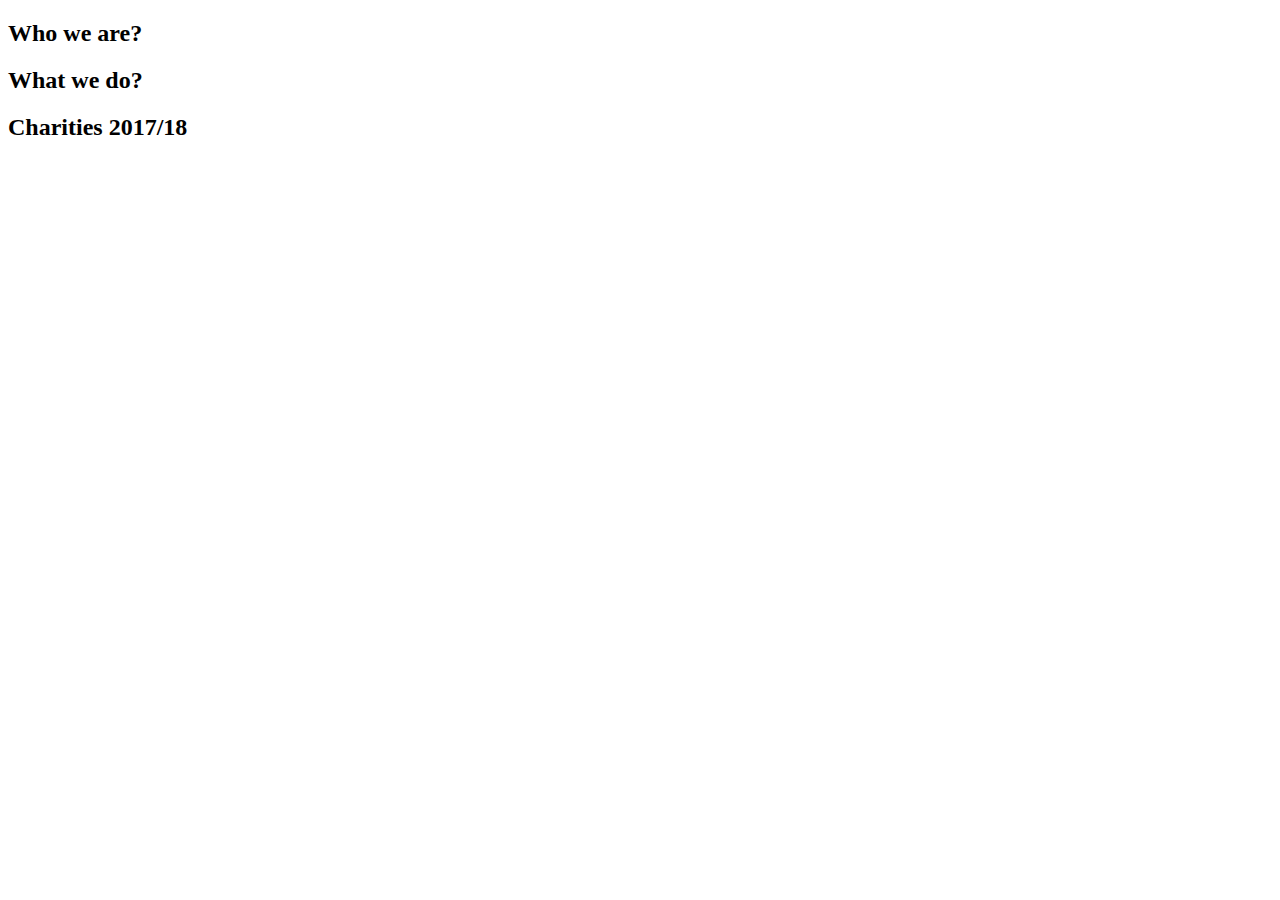
==== about.html @ b35ebd3e "CSS, homepage, and about page" ====
<!DOCTYPE html>
<html>
  <head>
    <title>KAOS Fashion Show</title>
    <link rel="stylesheet" type="text/css" href="css/styles.css">
  </head>

  <body>
    <h2>Who we are?</h2>
    <!-- Brief description of the society-->
    <h2>What we do?</h2>
    <!-- Fashion Show and other events-->
    <h2>Charities 2017/18</h2>
    <!-- what charities are they working with this year?-->
  </body>
</html>
---- css/styles.css ----
h1 {
  color: white;
  background-color: black;
  text-align: center;
}
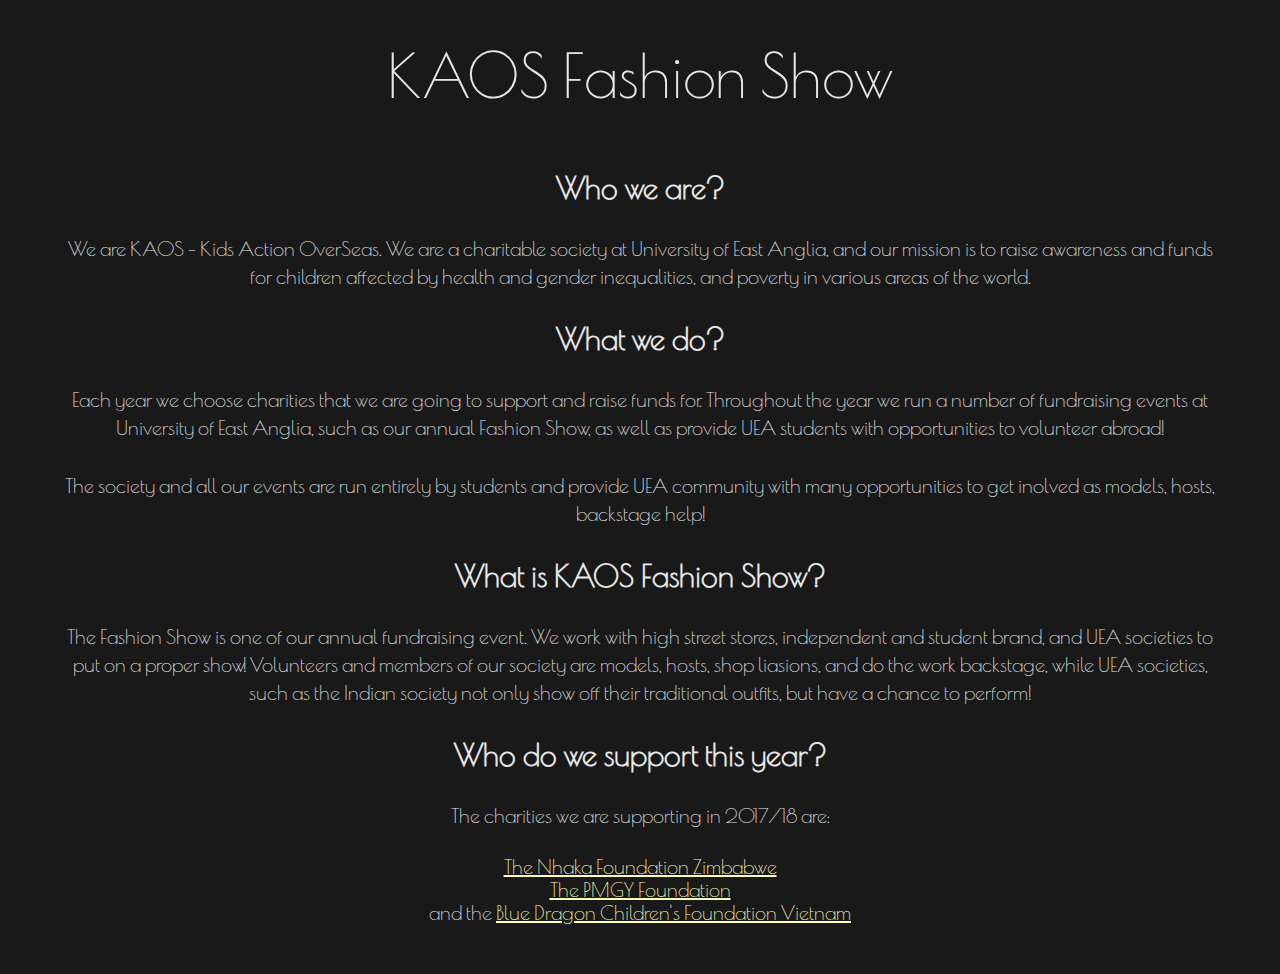
==== commit 5469bc75: "Content and main menu" ====
--- a/about.html
+++ b/about.html
@@ -2,15 +2,44 @@
 <html>
   <head>
     <title>KAOS Fashion Show</title>
+    <link href="css/bootstrap.min.css" rel="stylesheet">
     <link rel="stylesheet" type="text/css" href="css/styles.css">
+    <link href="https://fonts.googleapis.com/css?family=Poiret+One" rel="stylesheet">
+    <meta name="viewport" content="width=device-width, intial-scale=1.0">
   </head>
 
   <body>
+    <div class="header">
+      <h1>KAOS Fashion Show</h1>
+      <!-- Under that the social media buttons - this wil be the header-->
+    </div>
+<!-- main body -->
     <h2>Who we are?</h2>
-    <!-- Brief description of the society-->
+      <p>We are KAOS - Kids Action OverSeas. We are a charitable society at University of East Anglia,
+        and our mission is to raise awareness and funds for children affected by health and gender inequalities, and poverty
+        in various areas of the world.</p>
     <h2>What we do?</h2>
-    <!-- Fashion Show and other events-->
-    <h2>Charities 2017/18</h2>
-    <!-- what charities are they working with this year?-->
+      <p>Each year we choose charities that we are going to support and raise funds for. Throughout the year we run a number
+        of fundraising events at University of East Anglia, such as our annual Fashion Show, as well as provide UEA students with
+        opportunities to volunteer abroad!</p>
+      <p>The society and all our events are run entirely by students and provide UEA community with many opportunities
+        to get inolved as models, hosts, backstage help!</p>
+    <h2>What is KAOS Fashion Show?</h2>
+      <p>The Fashion Show is one of our annual fundraising event. We work with high street stores, independent
+        and student brand, and UEA societies to put on a proper show! Volunteers and members of our society are models,
+        hosts, shop liasions, and do the work backstage, while UEA societies, such as the Indian society not only
+        show off their traditional outfits, but have a chance to perform!</p>
+    <h2>Who do we support this year?</h2>
+      <p id="charities-list">The charities we are supporting in 2017/18 are:
+        <ul id="charities-list">
+          <li><a href="http://www.nhakafoundation.org/">The Nhaka Foundation Zimbabwe</a></li>
+          <li><a href="https://www.planmygapyear.co.uk/pmgy-foundation/">The PMGY Foundation</a></li>
+          <li>and the <a href="https://www.bluedragon.org/">Blue Dragon Children's Foundation Vietnam</a></li>
+        </ul>
+      </p>
+<!--footer-->
+    <div class="footer">
+    </div>
+
   </body>
 </html>
--- a/css/styles.css
+++ b/css/styles.css
@@ -1,5 +1,167 @@
+body {
+  background-color: #191919;
+  font-family: 'Poiret One', cursive;
+}
+
+
 h1 {
-  color: white;
-  background-color: black;
+  text-align: center;
+  font-family: 'Poiret One', cursive;
+  font-size: 60px;
+  font-weight: 500;
+  color: #e6e6e6;
+  padding-bottom: 20px;
+}
+
+/*
+.dropbtn {
+  background-color: inherit;
+  color: #e6e6e6;
+  padding: 16px;
+  font-size: 20px;
+  border: none;
   text-align: center;
 }
+
+.dropdown {
+  position: relative;
+  display: inline-block;
+}
+
+.dropdown-content {
+  display: none;
+  position: absolute;
+  background-color: inherit;
+  min-width: 160px;
+  box-shadow: 0px 8px 16px 0px rgba(0,0,0,0.2);
+  z-index: 1;
+}
+
+.dropdown-content a {
+  color: black;
+  padding: 12px 16px;
+  text-decoration: none;
+  display: block;
+}
+
+.dropdown-content a:hover {background-color: #ddd}
+
+.dropdown:hover .dropdown-content {
+  display: block;
+}
+
+.dropdown:hover .dropbtn {
+  background-color: #grey;
+}
+*/
+
+h2 {
+  text-align: center;
+  font-family: 'Poiret One', cursive;
+  font-size: 30px;
+  color: #e6e6e6;
+}
+
+p {
+  text-align: center;
+  font-family: 'Poiret One', cursive;
+  font-size: 20px;
+  color: #e6e6e6;
+  padding: 5px 55px;
+  line-height: 1.4;
+}
+
+iframe {
+  padding-bottom: 20px;
+}
+
+ul {
+  list-style-type: none;
+  text-align: justify;
+  font-size: 20px;
+  color: #e6e6e6;
+  padding: 0px 60px;
+}
+
+a:link {
+  color: #ffffb3;
+}
+a:visited {
+  color: #e6e6e6;
+}
+a:hover {
+  color: #ffbf80;
+}
+
+.row {
+  display: flex;
+  flex-wrap: wrap;
+  padding: 0;
+}
+
+.column {
+  flex: 50%;
+  max-width: 50%;
+  align-items: center;
+}
+
+.nav li {
+  margin-bottom: 0;
+  padding: 0;
+  display: inline;
+}
+
+
+#charities-list {
+  text-align: center;
+}
+
+#menu {
+  width: 667px;
+  height: auto;
+  margin: 0px;
+  margin-bottom: -2px;
+  opacity: 0.3;
+  filter: alpha(opacity=30);
+}
+
+#menu:hover {
+  opacity: 1.0;
+  filter: alpha(opacity=100);
+}
+
+.container {
+  position: relative;
+}
+
+.center {
+  position: absolute;
+  top: 50%;
+  left: 50%;
+  transform: translate(-50%, -50%);
+  font-size: 40px;
+  font-weight: bold;
+  color: #e6e6e6;
+  text-shadow: 3px 2px black;
+}
+
+
+@media (max-width: 600px) {
+  h1 {
+    font-size: 35px;
+    margin-top: 15px;
+  }
+  h2 {
+    font-size: 25px;
+    margin: 20px 0px 20px 0px;
+  }
+  p {
+    font-size: 18px;
+    line-height: normal;
+    padding: 0px 35px;
+  }
+  .column {
+    flex: 100%;
+    max-width: 100%;
+  }
+}
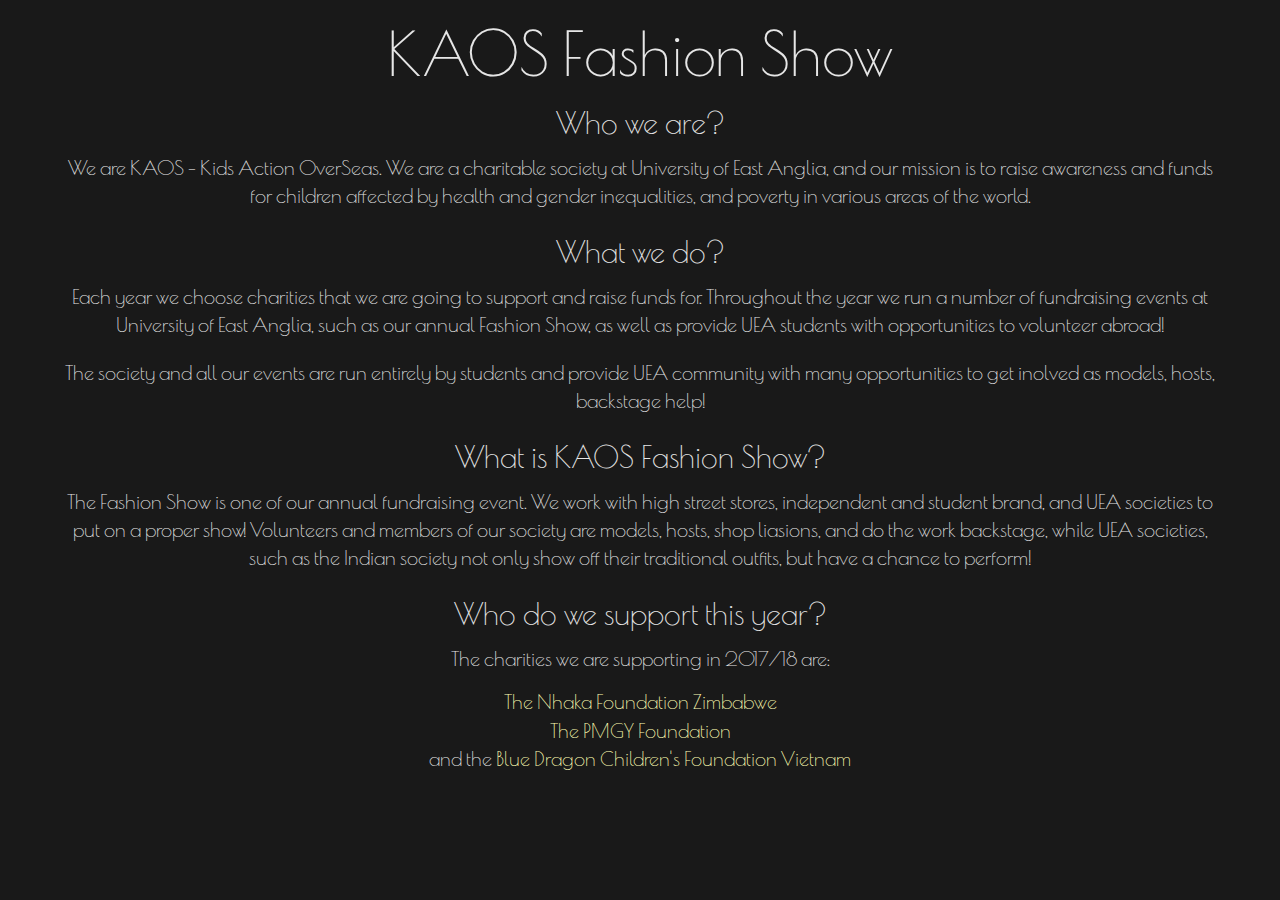
==== commit b7fa7698: "Update about.html" ====
--- a/about.html
+++ b/about.html
@@ -15,7 +15,8 @@
     </div>
 <!-- main body -->
     <h2>Who we are?</h2>
-      <p>We are KAOS - Kids Action OverSeas. We are a charitable society at University of East Anglia,
+      <p>We are KAOS - Kids Action OverSeas. 
+        We are a charitable society at University of East Anglia,
         and our mission is to raise awareness and funds for children affected by health and gender inequalities, and poverty
         in various areas of the world.</p>
     <h2>What we do?</h2>
--- a/css/styles.css
+++ b/css/styles.css
@@ -3,6 +3,14 @@
   font-family: 'Poiret One', cursive;
 }
 
+section {
+  width: 100%;
+/*  margin: 0;
+  max-width: none; */
+  height: 100vh;
+}
+
+#title { margin-top: 25%; /*margin-bottom:25%;*/}
 
 h1 {
   text-align: center;
@@ -10,7 +18,7 @@
   font-size: 60px;
   font-weight: 500;
   color: #e6e6e6;
-  padding-bottom: 20px;
+  /*padding-bottom: 20px;*/
 }
 
 /*
@@ -145,8 +153,11 @@
   text-shadow: 3px 2px black;
 }
 
+.center a { text-decoration: none;}
 
-@media (max-width: 600px) {
+.center a:hover {color: #e6e6e6;}
+
+@media (max-width: 600px){
   h1 {
     font-size: 35px;
     margin-top: 15px;
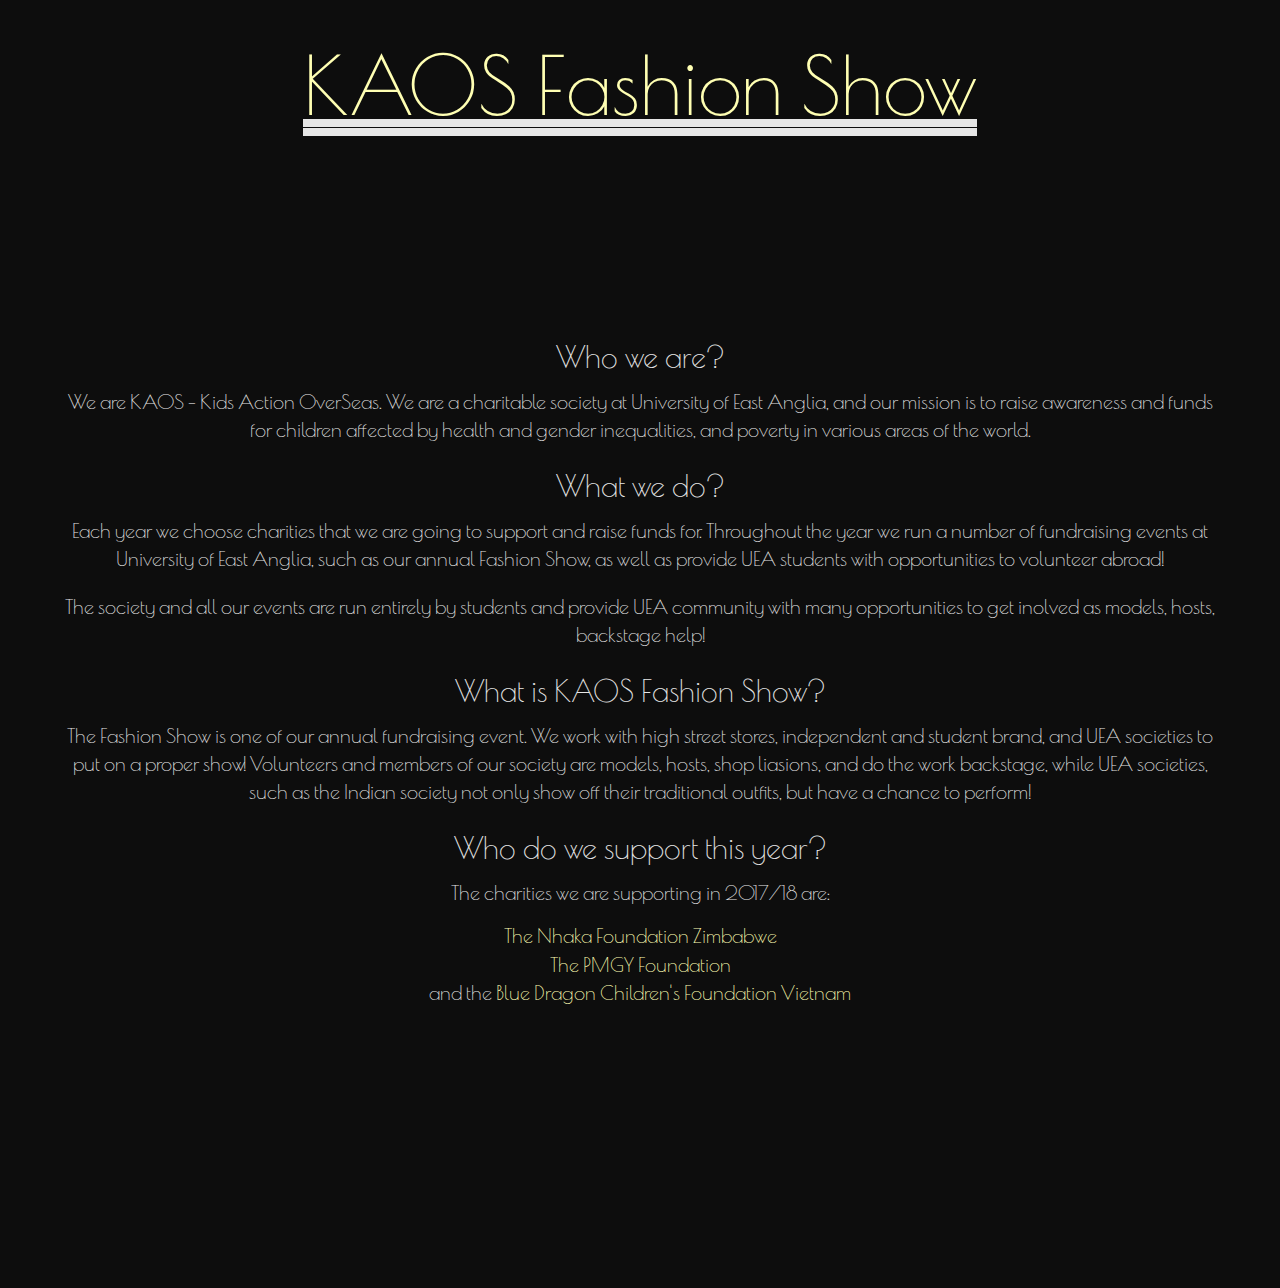
==== commit b04331d9: "Changed index page" ====
--- a/about.html
+++ b/about.html
@@ -9,13 +9,12 @@
   </head>
 
   <body>
-    <div class="header">
-      <h1>KAOS Fashion Show</h1>
-      <!-- Under that the social media buttons - this wil be the header-->
+    <div id="header">
+      <h1><a href="index.html">KAOS Fashion Show</a></h1>
     </div>
 <!-- main body -->
     <h2>Who we are?</h2>
-      <p>We are KAOS - Kids Action OverSeas. 
+      <p>We are KAOS - Kids Action OverSeas.
         We are a charitable society at University of East Anglia,
         and our mission is to raise awareness and funds for children affected by health and gender inequalities, and poverty
         in various areas of the world.</p>
--- a/css/styles.css
+++ b/css/styles.css
@@ -1,67 +1,45 @@
 body {
-  background-color: #191919;
+  background-color: rgb(13,13,13);
   font-family: 'Poiret One', cursive;
 }
 
 section {
   width: 100%;
-/*  margin: 0;
+/* margin: 0;
   max-width: none; */
   height: 100vh;
 }
 
-#title { margin-top: 25%; /*margin-bottom:25%;*/}
+.header {
+  height: 90px;
+  width: 100%;
+  padding-top: 10px;
+  color: rgba(255,255,255,1);
+  background-color: rgba(0,0,0,1);
+  background: linear-gradient(bottom, rgba(0,0,0,1), rgba(0,0,0,.4));
+  background: -webkit-linear-gradient(bottom, rgba(0,0,0,1), rgba(0,0,0,.4));
+  background: -moz-linear-gradient(bottom, rgba(0,0,0,1), rgba(0,0,0,.4));
+}
 
 h1 {
   text-align: center;
   font-family: 'Poiret One', cursive;
-  font-size: 60px;
+  padding: 5px 0px;
+  font-size: 80px;
   font-weight: 500;
-  color: #e6e6e6;
-  /*padding-bottom: 20px;*/
-}
-
-/*
-.dropbtn {
-  background-color: inherit;
-  color: #e6e6e6;
-  padding: 16px;
-  font-size: 20px;
-  border: none;
-  text-align: center;
-}
-
-.dropdown {
-  position: relative;
-  display: inline-block;
-}
-
-.dropdown-content {
-  display: none;
-  position: absolute;
-  background-color: inherit;
-  min-width: 160px;
-  box-shadow: 0px 8px 16px 0px rgba(0,0,0,0.2);
-  z-index: 1;
-}
-
-.dropdown-content a {
-  color: black;
-  padding: 12px 16px;
-  text-decoration: none;
-  display: block;
-}
-
-.dropdown-content a:hover {background-color: #ddd}
-
-.dropdown:hover .dropdown-content {
-  display: block;
-}
-
-.dropdown:hover .dropbtn {
-  background-color: #grey;
-}
-*/
+  text-decoration: underline;
+  text-decoration-style: double;
+  line-height: 1.5;
+  color: #e6e6e6;
+}
+
+h1 a {
+  color: #e6e6e6;
+}
+
+h1 a:hover{
+  color: #e6e6e6;
+}
 
 h2 {
   text-align: center;
@@ -77,6 +55,46 @@
   color: #e6e6e6;
   padding: 5px 55px;
   line-height: 1.4;
+}
+
+#header {
+  padding: 0;
+  height: 300px;
+  width: 100%;
+}
+
+.footer {
+  position: absolute;
+  padding-top:250px;
+  text-align: center;
+  width: 100%;
+  margin-bottom:10px;
+}
+
+
+.contact {
+  position: fixed;
+  bottom: 5%;
+  width: 50%;
+  font-family: 'Poiret One', cursive;
+  font-size: 18px;
+  color: #e6e6e6;
+  margin-bottom: 10px;
+}
+
+input {
+  box-sizing border-box;
+  padding: 10px 20px;
+}
+
+.container-check {
+  display: block;
+  position: relative;
+  cursor: pointer;
+  -webkit-user-select: none;
+  -moz-user-select: none;
+  -ms-user-select: none;
+  user-select: none;
 }
 
 iframe {
@@ -111,6 +129,7 @@
   flex: 50%;
   max-width: 50%;
   align-items: center;
+  align-content: center;
 }
 
 .nav li {
@@ -118,7 +137,6 @@
   padding: 0;
   display: inline;
 }
-
 
 #charities-list {
   text-align: center;
@@ -157,14 +175,65 @@
 
 .center a:hover {color: #e6e6e6;}
 
+
+/*Brands grid gallery styling*/
+* {
+    box-sizing: border-box;
+}
+
+
+.header {
+    text-align: center;
+    padding: 32px;
+}
+
+.row2 {
+    display: -ms-flexbox; /* IE10 */
+    display: flex;
+    -ms-flex-wrap: wrap; /* IE10 */
+    flex-wrap: wrap;
+    padding: 0 4px;
+}
+
+.column2 {
+-ms-flex: 25%; /* IE10 */
+flex: 25%;
+max-width: 25%;
+padding: 0 4px;
+}
+
+.column2 img {
+margin-top: 8px;
+vertical-align: middle;
+}
+
+@media (max-width: 800px) {
+  .column2 {
+    -ms-flex: 50%;
+    flex: 50%;
+    max-width: 50%;
+  }
+}
+
+@media (max-width: 600px) {
+  .column2 {
+    -ms-flex: 100%;
+    flex: 100%;
+    max-width: 100%;
+  }
+}
+
+/* media tag for index file */
 @media (max-width: 600px){
   h1 {
     font-size: 35px;
-    margin-top: 15px;
+    margin-top: 15%;
+    text-align: center;
   }
   h2 {
     font-size: 25px;
     margin: 20px 0px 20px 0px;
+    text-align: center;
   }
   p {
     font-size: 18px;
@@ -175,4 +244,8 @@
     flex: 100%;
     max-width: 100%;
   }
-}
+
+  .row {
+    text-align: center;
+  }
+}
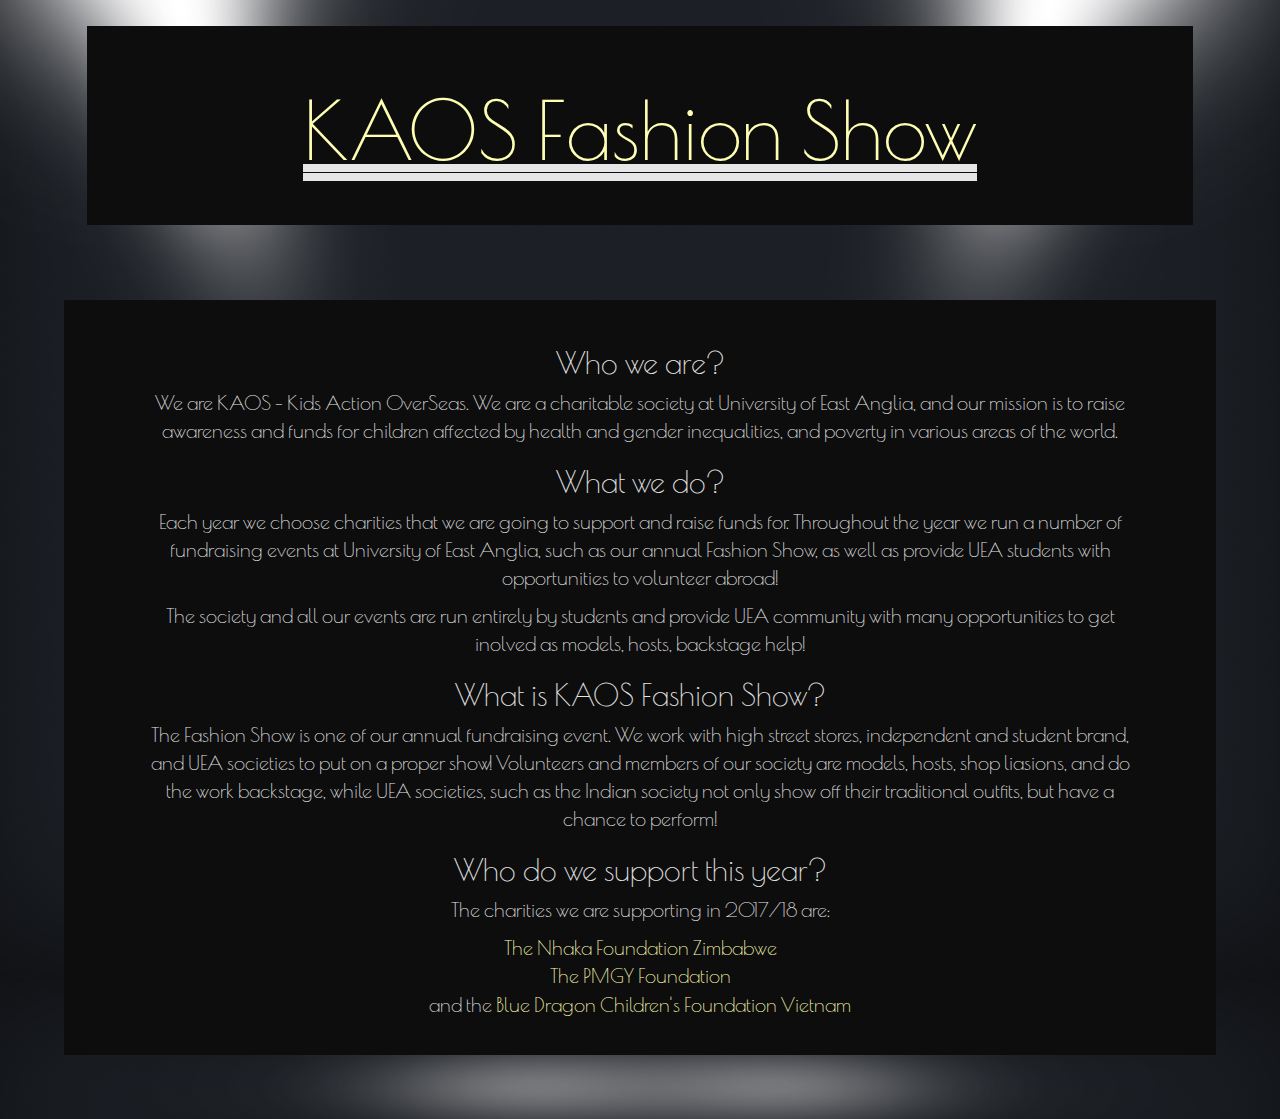
==== commit feae75af: "Styling of content pages" ====
--- a/about.html
+++ b/about.html
@@ -5,14 +5,17 @@
     <link href="css/bootstrap.min.css" rel="stylesheet">
     <link rel="stylesheet" type="text/css" href="css/styles.css">
     <link href="https://fonts.googleapis.com/css?family=Poiret+One" rel="stylesheet">
-    <meta name="viewport" content="width=device-width, intial-scale=1.0">
+    <meta name="viewport" content="width=device-width", intial-scale="1.0">
   </head>
 
   <body>
     <div id="header">
+      <div class="text">
       <h1><a href="index.html">KAOS Fashion Show</a></h1>
     </div>
+    </div>
 <!-- main body -->
+    <div class="text">
     <h2>Who we are?</h2>
       <p>We are KAOS - Kids Action OverSeas.
         We are a charitable society at University of East Anglia,
@@ -37,8 +40,6 @@
           <li>and the <a href="https://www.bluedragon.org/">Blue Dragon Children's Foundation Vietnam</a></li>
         </ul>
       </p>
-<!--footer-->
-    <div class="footer">
     </div>
 
   </body>
--- a/css/styles.css
+++ b/css/styles.css
@@ -1,6 +1,8 @@
 body {
   background-color: rgb(13,13,13);
   font-family: 'Poiret One', cursive;
+  background-image: url(../images/02.jpg);
+  background-size: cover;
 }
 
 section {
@@ -10,21 +12,9 @@
   height: 100vh;
 }
 
-.header {
-  height: 90px;
-  width: 100%;
-  padding-top: 10px;
-  color: rgba(255,255,255,1);
-  background-color: rgba(0,0,0,1);
-  background: linear-gradient(bottom, rgba(0,0,0,1), rgba(0,0,0,.4));
-  background: -webkit-linear-gradient(bottom, rgba(0,0,0,1), rgba(0,0,0,.4));
-  background: -moz-linear-gradient(bottom, rgba(0,0,0,1), rgba(0,0,0,.4));
-}
-
 h1 {
   text-align: center;
   font-family: 'Poiret One', cursive;
-  padding: 5px 0px;
   font-size: 80px;
   font-weight: 500;
   text-decoration: underline;
@@ -53,12 +43,21 @@
   font-family: 'Poiret One', cursive;
   font-size: 20px;
   color: #e6e6e6;
-  padding: 5px 55px;
+  padding: 0px 55px;
   line-height: 1.4;
 }
 
+.text { /* styles content to stand out against background*/
+  background-color: rgb(13,13,13);
+  padding: 2%;
+  margin-left: 5%;
+  margin-right: 5%;
+  margin-bottom: 5%;
+}
+
 #header {
-  padding: 0;
+  margin: 0;
+  padding: 2%;
   height: 300px;
   width: 100%;
 }
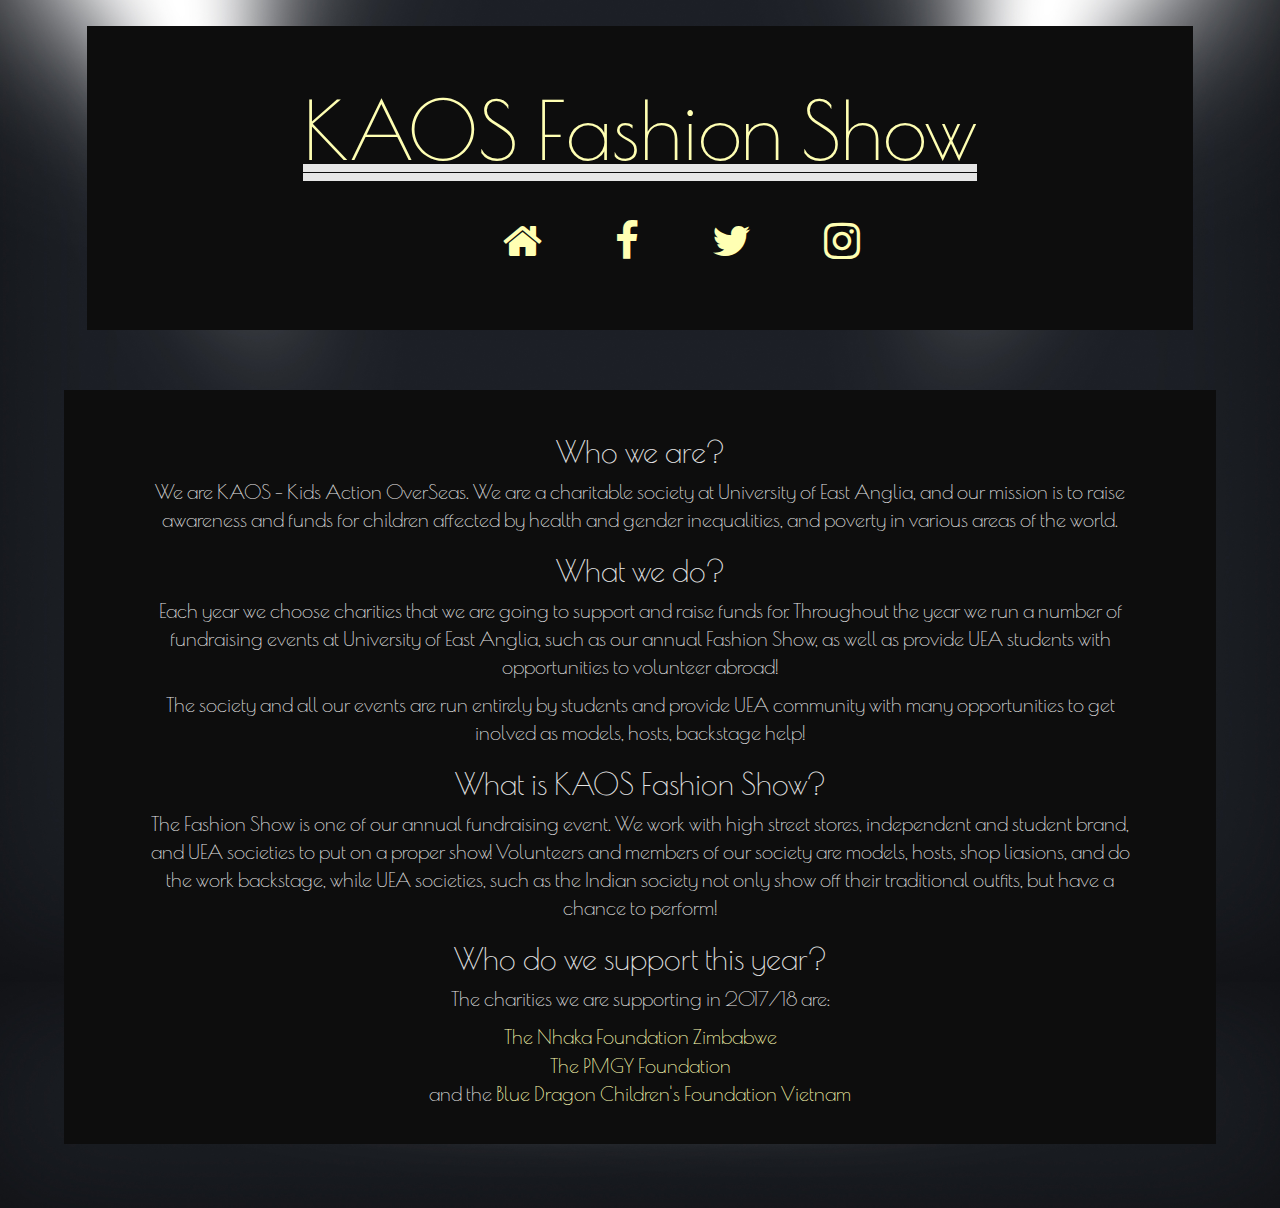
==== commit da1188b1: "Styling for social media button and contact form" ====
--- a/about.html
+++ b/about.html
@@ -5,13 +5,25 @@
     <link href="css/bootstrap.min.css" rel="stylesheet">
     <link rel="stylesheet" type="text/css" href="css/styles.css">
     <link href="https://fonts.googleapis.com/css?family=Poiret+One" rel="stylesheet">
+    <link rel="stylesheet" href="https://cdnjs.cloudflare.com/ajax/libs/font-awesome/4.7.0/css/font-awesome.min.css">
     <meta name="viewport" content="width=device-width", intial-scale="1.0">
   </head>
 
   <body>
     <div id="header">
-      <div class="text">
+    <div class="text">
       <h1><a href="index.html">KAOS Fashion Show</a></h1>
+      <div class="container">
+      <div class="row">
+      <div class="col-md-12">
+        <a href="index.html" class="fa fa-home fa-3x"></a>
+        <a href="https://www.facebook.com/UEA-KAOS-782429208465894/" class="fa fa-facebook fa-3x"></a>
+        <a href="https://twitter.com/kaos_uea?lang=en" class="fa fa-twitter fa-3x"></a>
+        <a href="https://www.instagram.com/ueakaos/?hl=en" class="fa fa-instagram fa-3x"></a>
+      </div>
+      </div>
+      </div>
+      </div>
     </div>
     </div>
 <!-- main body -->
@@ -33,8 +45,8 @@
         hosts, shop liasions, and do the work backstage, while UEA societies, such as the Indian society not only
         show off their traditional outfits, but have a chance to perform!</p>
     <h2>Who do we support this year?</h2>
-      <p id="charities-list">The charities we are supporting in 2017/18 are:
-        <ul id="charities-list">
+      <p class="charities-list">The charities we are supporting in 2017/18 are:
+        <ul class="charities-list">
           <li><a href="http://www.nhakafoundation.org/">The Nhaka Foundation Zimbabwe</a></li>
           <li><a href="https://www.planmygapyear.co.uk/pmgy-foundation/">The PMGY Foundation</a></li>
           <li>and the <a href="https://www.bluedragon.org/">Blue Dragon Children's Foundation Vietnam</a></li>
@@ -42,5 +54,6 @@
       </p>
     </div>
 
+
   </body>
 </html>
--- a/css/styles.css
+++ b/css/styles.css
@@ -58,8 +58,46 @@
 #header {
   margin: 0;
   padding: 2%;
+  margin-bottom: 7%;
   height: 300px;
   width: 100%;
+}
+
+/*Social buttons*/
+.fa {
+  padding: 20px;
+  margin-right: 30px;
+  margin-bottom: 2%;
+  font-size: 30px;
+  /*width: 50px;*/
+  text-align: center;
+  text-decoration: none;
+  border-radius: 50%;
+}
+
+.fa:hover {
+  opacity: 0.7;
+}
+
+/*Home*/
+.fa-home {
+  color: white;
+}
+/*Facebook*/
+.fa-facebook {
+  color: white;
+}
+/*Twitter*/
+.fa-twitter {
+  color: white;
+}
+/*Instagram*/
+.fa-instagram {
+  color: white;
+}
+
+.col-md-12 {
+  text-align: center;
 }
 
 .footer {
@@ -100,13 +138,6 @@
   padding-bottom: 20px;
 }
 
-ul {
-  list-style-type: none;
-  text-align: justify;
-  font-size: 20px;
-  color: #e6e6e6;
-  padding: 0px 60px;
-}
 
 a:link {
   color: #ffffb3;
@@ -137,8 +168,16 @@
   display: inline;
 }
 
-#charities-list {
-  text-align: center;
+.charities-list {
+  text-align: center;
+}
+
+ul {
+  list-style-type: none;
+  text-align: justify;
+  font-size: 20px;
+  color: #e6e6e6;
+  padding: 0px 60px;
 }
 
 #menu {
@@ -206,6 +245,7 @@
 vertical-align: middle;
 }
 
+/*media tag for the brands gllery*/
 @media (max-width: 800px) {
   .column2 {
     -ms-flex: 50%;
@@ -222,7 +262,7 @@
   }
 }
 
-/* media tag for index file */
+/* media tag for other content */
 @media (max-width: 600px){
   h1 {
     font-size: 35px;
@@ -243,8 +283,7 @@
     flex: 100%;
     max-width: 100%;
   }
-
-  .row {
-    text-align: center;
-  }
-}
+  .fa {
+    font-size:20px;
+    padding:10px;
+  }
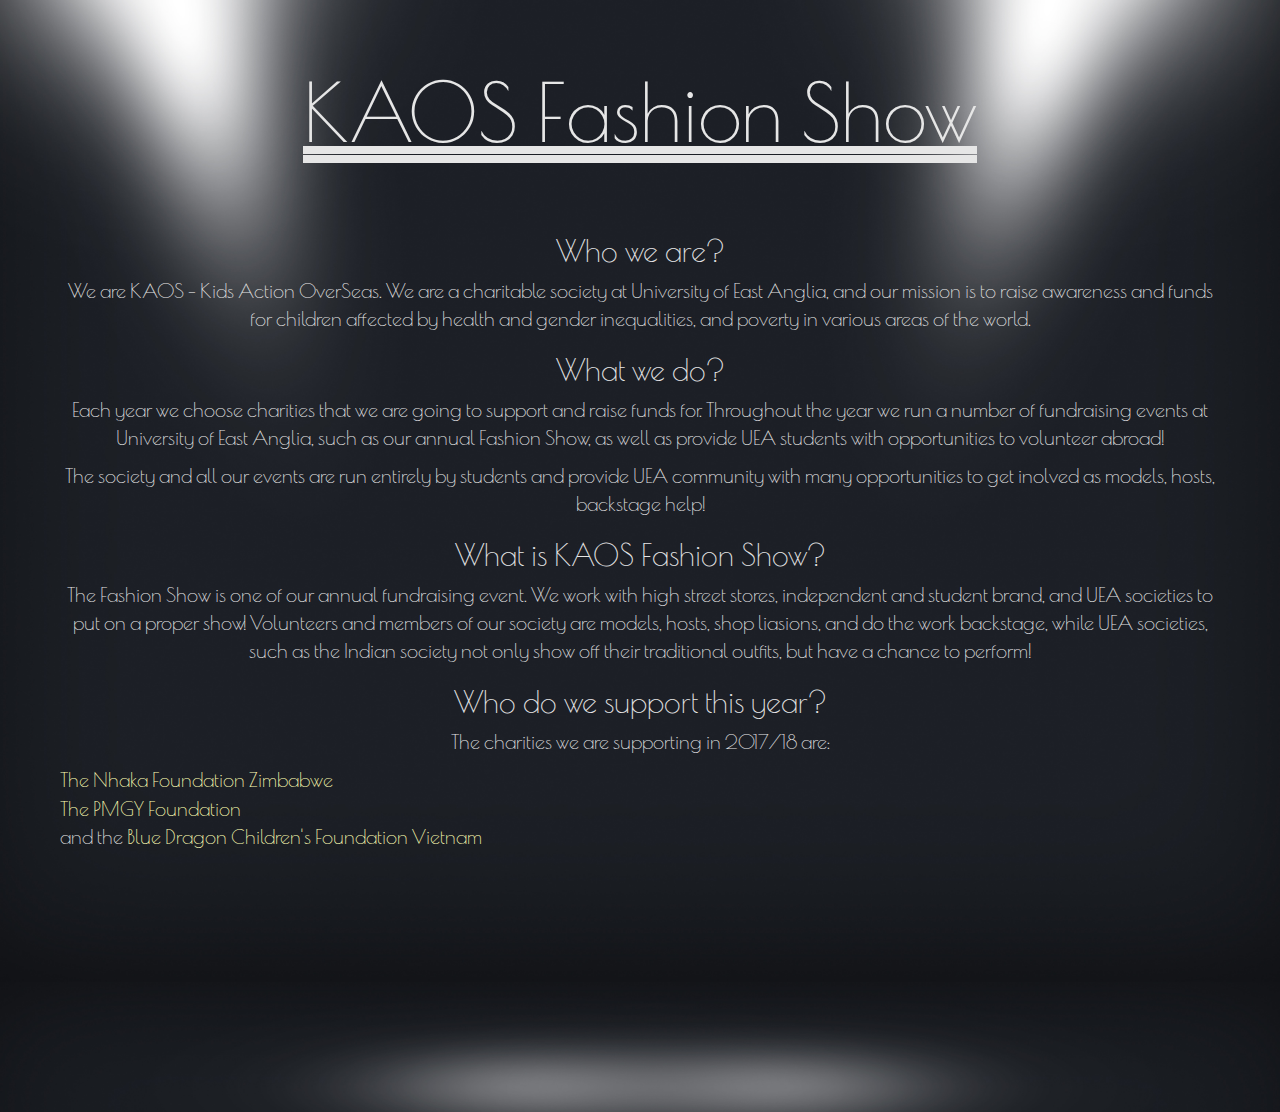
==== commit 07a3e02d: "Merge b7fa769877a043ae09394a06a8eca5fd0e64c82a into e0e2f363e6f70fe42fb316000e5af66136bf2fb2" ====
--- a/about.html
+++ b/about.html
@@ -5,31 +5,17 @@
     <link href="css/bootstrap.min.css" rel="stylesheet">
     <link rel="stylesheet" type="text/css" href="css/styles.css">
     <link href="https://fonts.googleapis.com/css?family=Poiret+One" rel="stylesheet">
-    <link rel="stylesheet" href="https://cdnjs.cloudflare.com/ajax/libs/font-awesome/4.7.0/css/font-awesome.min.css">
-    <meta name="viewport" content="width=device-width", intial-scale="1.0">
+    <meta name="viewport" content="width=device-width, intial-scale=1.0">
   </head>
 
   <body>
-    <div id="header">
-    <div class="text">
-      <h1><a href="index.html">KAOS Fashion Show</a></h1>
-      <div class="container">
-      <div class="row">
-      <div class="col-md-12">
-        <a href="index.html" class="fa fa-home fa-3x"></a>
-        <a href="https://www.facebook.com/UEA-KAOS-782429208465894/" class="fa fa-facebook fa-3x"></a>
-        <a href="https://twitter.com/kaos_uea?lang=en" class="fa fa-twitter fa-3x"></a>
-        <a href="https://www.instagram.com/ueakaos/?hl=en" class="fa fa-instagram fa-3x"></a>
-      </div>
-      </div>
-      </div>
-      </div>
-    </div>
+    <div class="header">
+      <h1>KAOS Fashion Show</h1>
+      <!-- Under that the social media buttons - this wil be the header-->
     </div>
 <!-- main body -->
-    <div class="text">
     <h2>Who we are?</h2>
-      <p>We are KAOS - Kids Action OverSeas.
+      <p>We are KAOS - Kids Action OverSeas. 
         We are a charitable society at University of East Anglia,
         and our mission is to raise awareness and funds for children affected by health and gender inequalities, and poverty
         in various areas of the world.</p>
@@ -45,15 +31,16 @@
         hosts, shop liasions, and do the work backstage, while UEA societies, such as the Indian society not only
         show off their traditional outfits, but have a chance to perform!</p>
     <h2>Who do we support this year?</h2>
-      <p class="charities-list">The charities we are supporting in 2017/18 are:
-        <ul class="charities-list">
+      <p id="charities-list">The charities we are supporting in 2017/18 are:
+        <ul id="charities-list">
           <li><a href="http://www.nhakafoundation.org/">The Nhaka Foundation Zimbabwe</a></li>
           <li><a href="https://www.planmygapyear.co.uk/pmgy-foundation/">The PMGY Foundation</a></li>
           <li>and the <a href="https://www.bluedragon.org/">Blue Dragon Children's Foundation Vietnam</a></li>
         </ul>
       </p>
+<!--footer-->
+    <div class="footer">
     </div>
-
 
   </body>
 </html>
